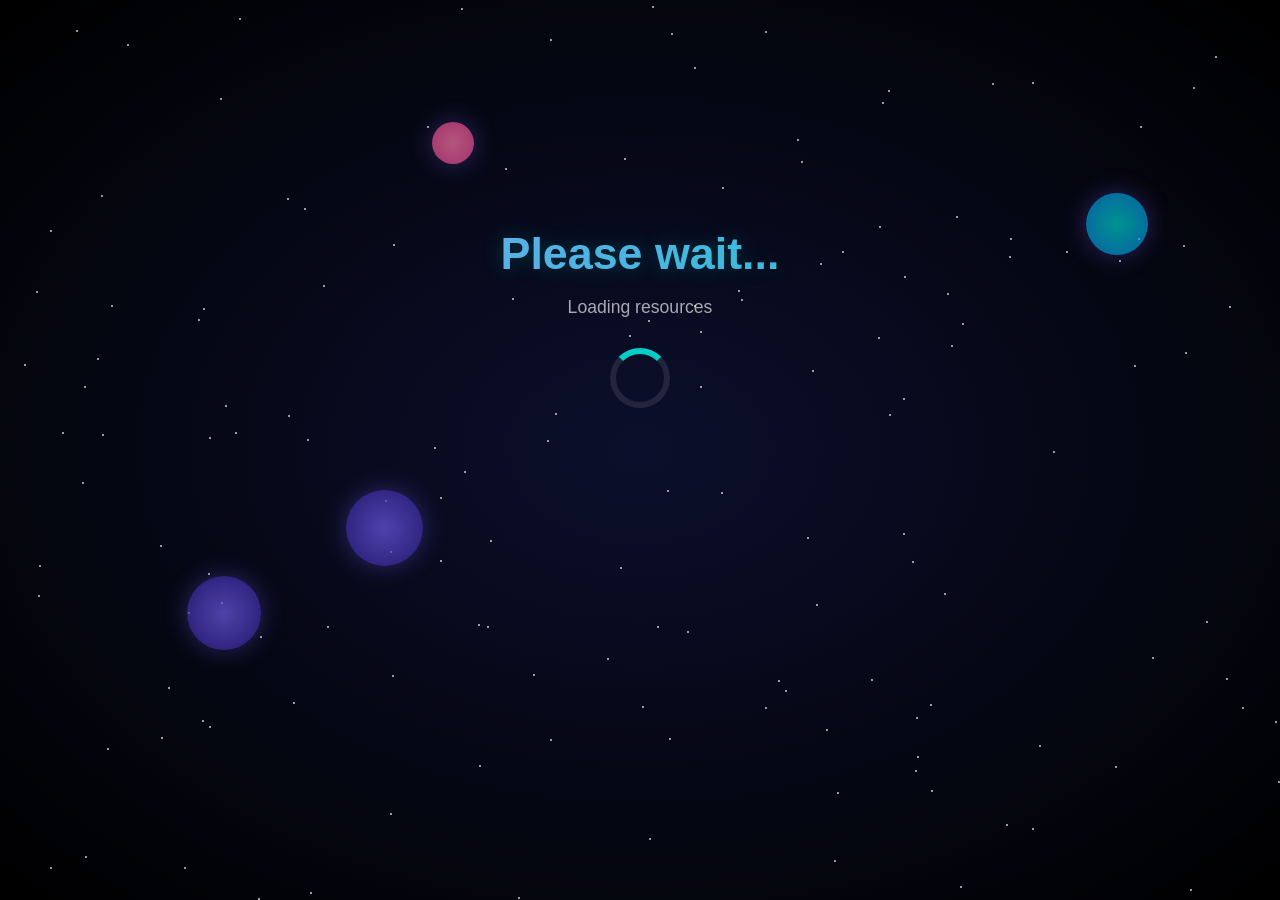
==== Index.html @ c97ed694 "Index file" ====
<!DOCTYPE html>
<html lang="en">
  <head>
    <meta charset="UTF-8" />
    <meta name="viewport" content="width=device-width, initial-scale=1.0" />
    <title>Landing Page</title>
    <style>
      html,
      body {
        margin: 0;
        padding: 0;
        height: 100%;
        background: radial-gradient(
          ellipse at center,
          #0b0f2b 0%,
          #000000 100%
        );
        overflow: hidden;
        font-family: "Segoe UI", sans-serif;
        color: white;
      }

      .universe {
        position: absolute;
        width: 100%;
        height: 100%;
        z-index: 0;
        overflow: hidden;
      }

      .star {
        position: absolute;
        width: 2px;
        height: 2px;
        background: white;
        border-radius: 50%;
        opacity: 0.8;
        animation: twinkle 2s infinite alternate;
      }

      @keyframes twinkle {
        0% {
          opacity: 0.2;
          transform: scale(1);
        }
        100% {
          opacity: 1;
          transform: scale(1.5);
        }
      }

      .planet {
        position: absolute;
        border-radius: 50%;
        background: radial-gradient(circle, #6c5ce7, #341f97);
        box-shadow: 0 0 25px #6c5ce788;
        animation: floatPlanet 40s linear infinite;
        opacity: 0.7;
      }

      @keyframes floatPlanet {
        0% {
          transform: translateY(0px) rotate(0deg);
        }
        100% {
          transform: translateY(-10px) rotate(360deg);
        }
      }

      .content {
        position: relative;
        z-index: 2;
        text-align: center;
        padding-top: 22vh;
        color: #ffffffdd;
      }

      h1 {
        font-size: 2.8rem;
        margin-bottom: 0.7rem;
        background: linear-gradient(to right, #a29bfe, #00cec9);
        -webkit-background-clip: text;
        background-clip: text;
        -webkit-text-fill-color: transparent;
        text-shadow: 0 0 20px #00cec944;
      }

      p {
        font-size: 1.1rem;
        opacity: 0.75;
        margin-bottom: 30px;
      }

      .loader {
        margin: 0 auto;
        border: 6px solid rgba(255, 255, 255, 0.1);
        border-top: 6px solid #00cec9;
        border-radius: 50%;
        width: 48px;
        height: 48px;
        animation: spin 1s linear infinite;
      }

      @keyframes spin {
        to {
          transform: rotate(360deg);
        }
      }
    </style>

    <script>
      setTimeout(() => {
        window.location.href = "Pages/homepage.html";
      }, 2000);
    </script>
  </head>
  <body>
    <div class="universe" id="universe"></div>

    <div class="content">
      <h1>Please wait...</h1>
      <p>Loading resources</p>
      <div class="loader"></div>
    </div>

    <script>
      const universe = document.getElementById("universe");

      // Add stars
      for (let i = 0; i < 150; i++) {
        const star = document.createElement("div");
        star.className = "star";
        star.style.left = Math.random() * 100 + "vw";
        star.style.top = Math.random() * 100 + "vh";
        star.style.animationDuration = Math.random() * 2 + 1 + "s";
        universe.appendChild(star);
      }

      // Add planets
      const colors = [
        ["#6c5ce7", "#341f97"],
        ["#00cec9", "#0984e3"],
        ["#fd79a8", "#e84393"],
      ];

      for (let i = 0; i < 4; i++) {
        const planet = document.createElement("div");
        planet.className = "planet";

        const size = Math.random() * 60 + 40;
        const color = colors[Math.floor(Math.random() * colors.length)];

        planet.style.width = `${size}px`;
        planet.style.height = `${size}px`;
        planet.style.top = `${Math.random() * 80}vh`;
        planet.style.left = `${Math.random() * 100}vw`;
        planet.style.background = `radial-gradient(circle, ${color[0]}, ${color[1]})`;
        planet.style.animationDuration = `${Math.random() * 30 + 20}s`;

        universe.appendChild(planet);
      }
    </script>
  </body>
</html>
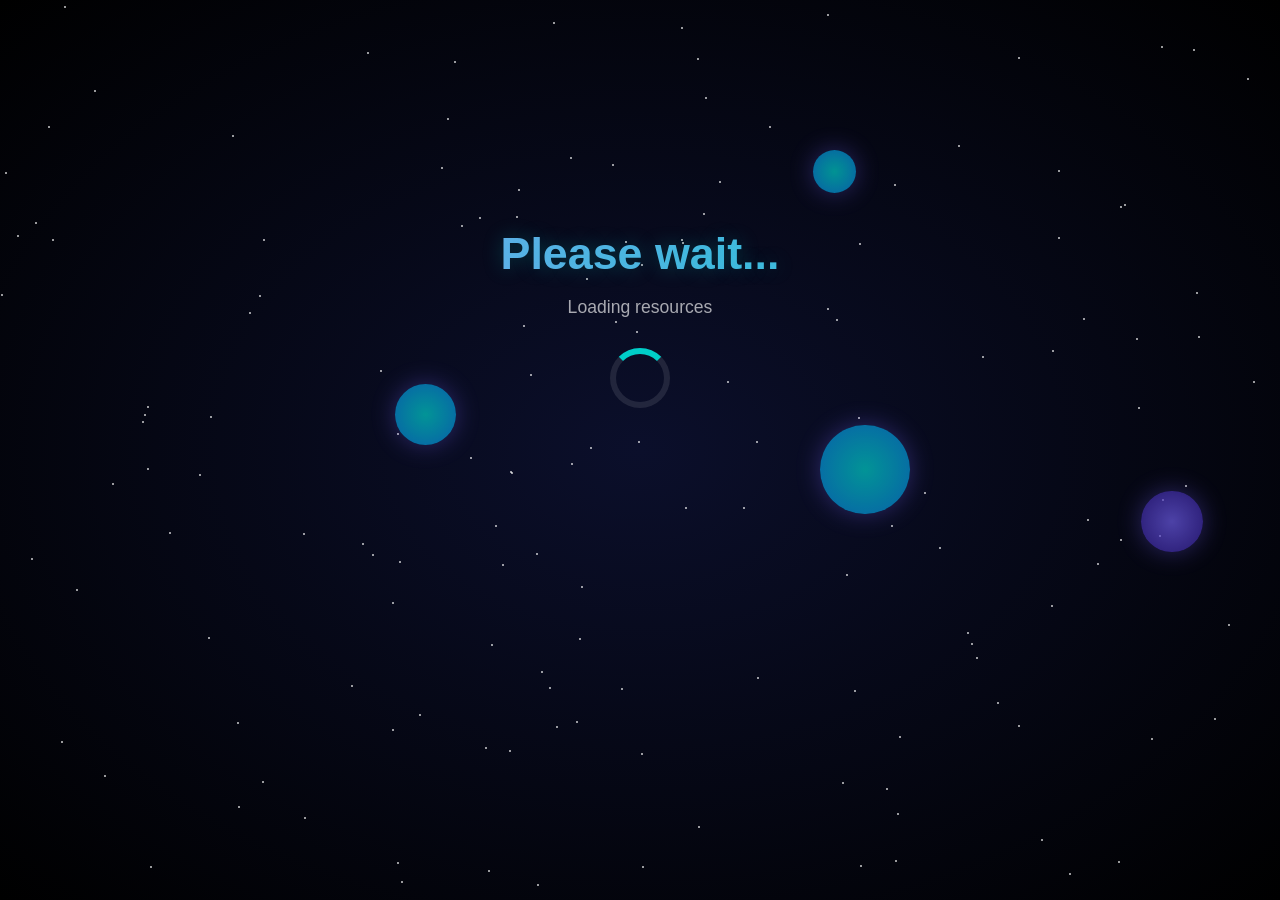
==== commit f4a1fb28: "name change" ====
--- a/Index.html
+++ b/Index.html
@@ -126,7 +126,6 @@
     <script>
       const universe = document.getElementById("universe");
 
-      // Add stars
       for (let i = 0; i < 150; i++) {
         const star = document.createElement("div");
         star.className = "star";
@@ -136,7 +135,6 @@
         universe.appendChild(star);
       }
 
-      // Add planets
       const colors = [
         ["#6c5ce7", "#341f97"],
         ["#00cec9", "#0984e3"],
